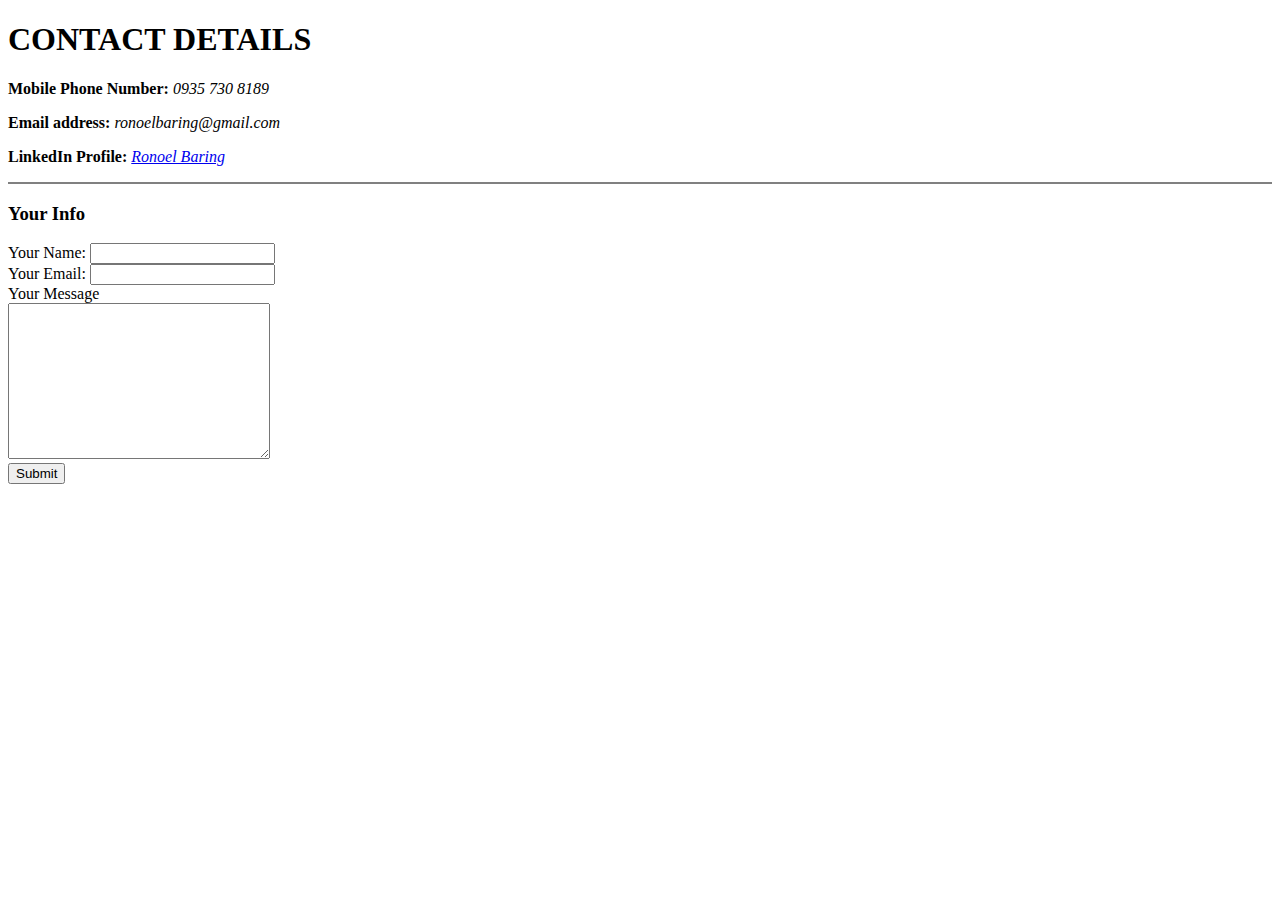
==== contactdetails.html @ feeea567 "initial upload of CV files" ====
<!DOCTYPE html>
<html lang="en">
<head>
    <meta charset="UTF-8">
    <meta http-equiv="X-UA-Compatible" content="IE=edge">
    <meta name="viewport" content="width=device-width, initial-scale=1.0">
    <title>Contact Details</title>
    <h1>CONTACT DETAILS</h1>
</head>
<body>
    <p><strong>Mobile Phone Number: </strong><em>0935 730 8189</em></p>
    <p><strong>Email address: </strong><em>ronoelbaring@gmail.com</em></p>
    <p><strong>LinkedIn Profile: </strong><em><a href="https://www.linkedin.com/in/ronoel-baring/" target="_blank">Ronoel Baring</a></em></p>

    <hr noshade="" size="2">
    <h3>Your Info</h3>
    <form action="mailto:ronoelbaring@gmail.com" method="post" enctype="text/plain">
        <label>Your Name: </label>
        <input type="text" name="Your Name"><br>
        <label>Your Email: </label>
        <input type="email" name="Your Email"><br>
        <label>Your Message</label><br>
        <textarea name="Your Message" id="" cols="30" rows="10"></textarea><br>
        <input type="submit">
    </form>








</body>
</html>
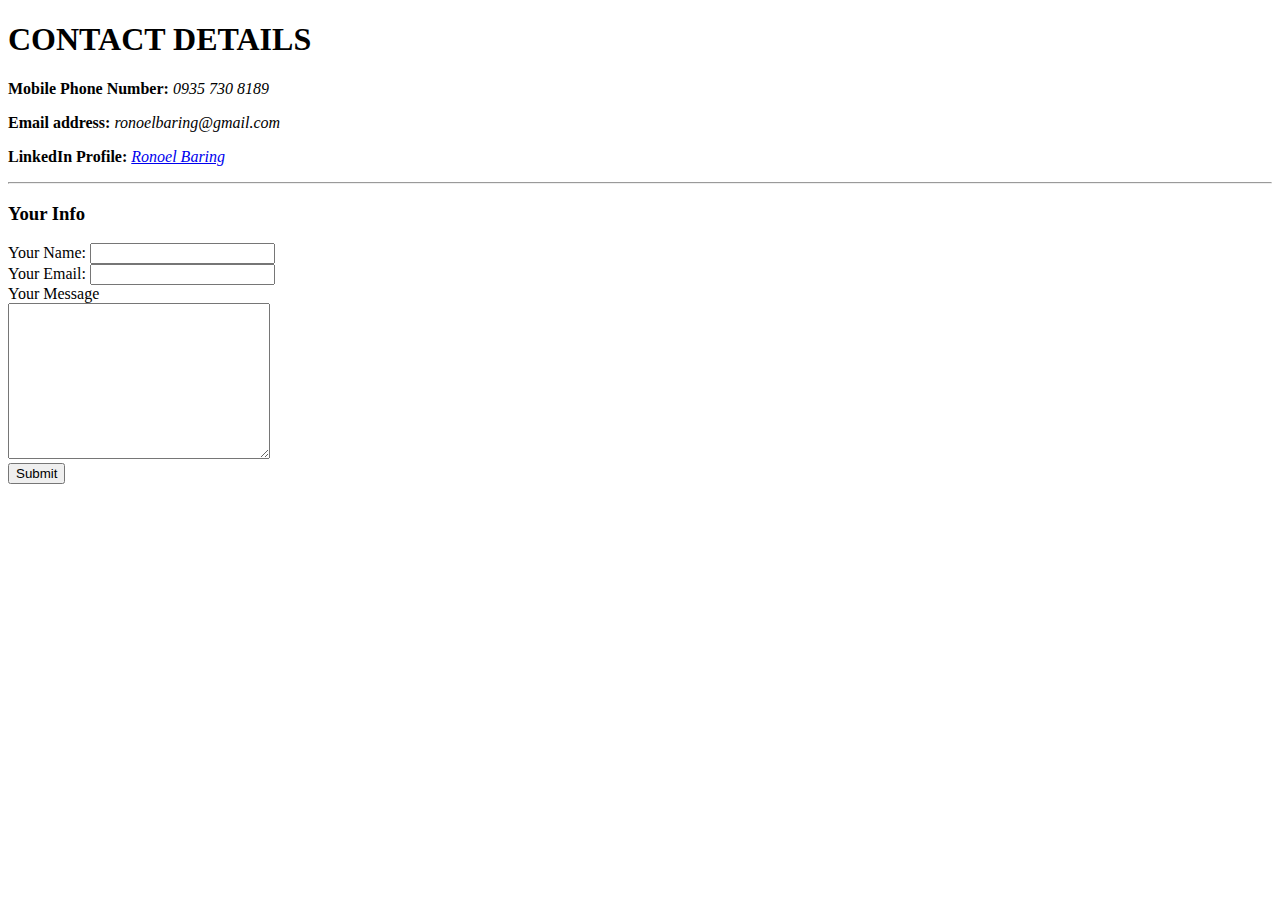
==== commit 65ab811c: "addition of external CSS" ====
--- a/contactdetails.html
+++ b/contactdetails.html
@@ -7,12 +7,15 @@
     <title>Contact Details</title>
     <h1>CONTACT DETAILS</h1>
 </head>
+
+<link rel="stylesheet" href="style.css">
+
 <body>
     <p><strong>Mobile Phone Number: </strong><em>0935 730 8189</em></p>
     <p><strong>Email address: </strong><em>ronoelbaring@gmail.com</em></p>
     <p><strong>LinkedIn Profile: </strong><em><a href="https://www.linkedin.com/in/ronoel-baring/" target="_blank">Ronoel Baring</a></em></p>
 
-    <hr noshade="" size="2">
+    <hr>
     <h3>Your Info</h3>
     <form action="mailto:ronoelbaring@gmail.com" method="post" enctype="text/plain">
         <label>Your Name: </label>
@@ -23,13 +26,5 @@
         <textarea name="Your Message" id="" cols="30" rows="10"></textarea><br>
         <input type="submit">
     </form>
-
-
-
-
-
-
-
-
 </body>
 </html>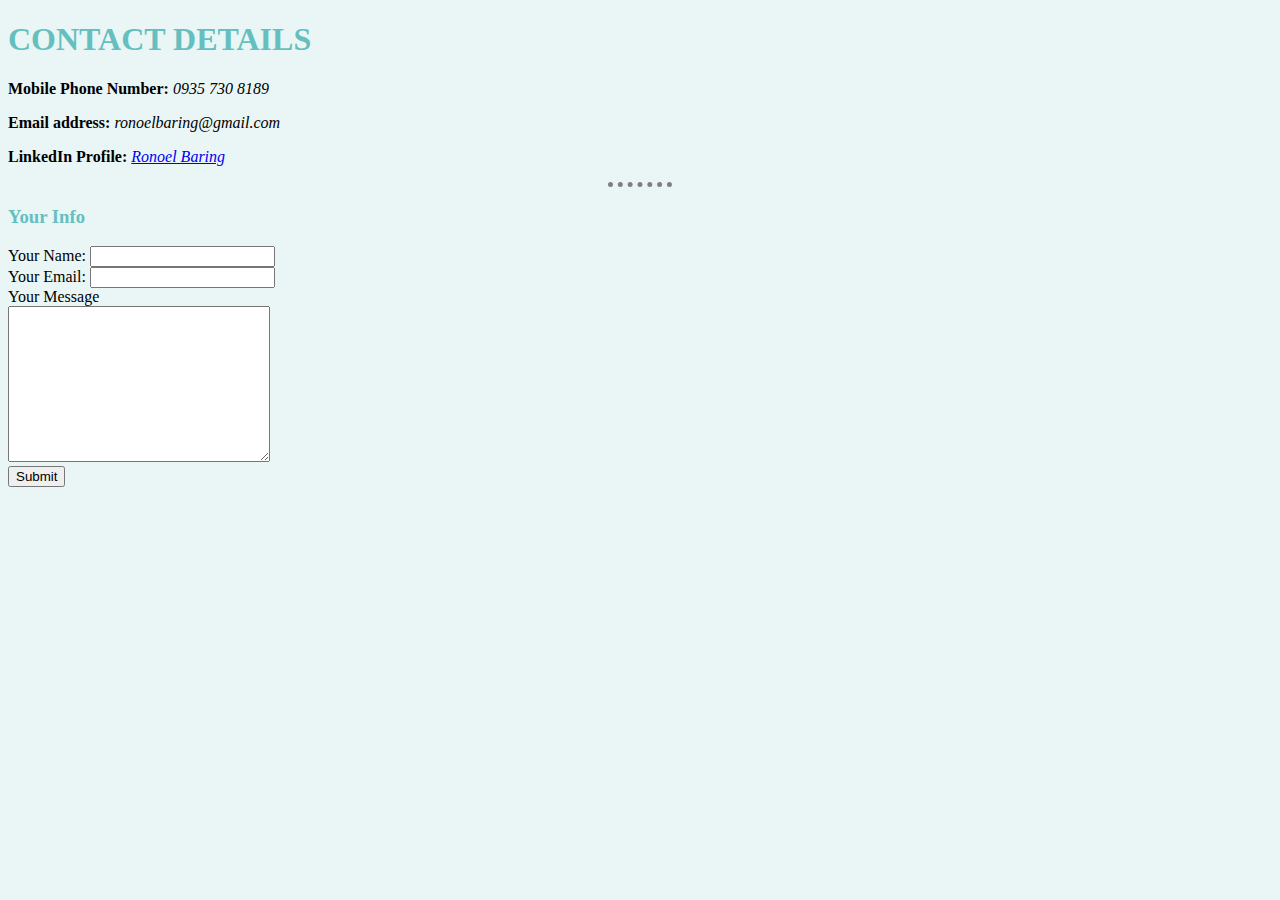
==== commit 5bbdb487: "Update contactdetails.html" ====
--- a/contactdetails.html
+++ b/contactdetails.html
@@ -8,7 +8,7 @@
     <h1>CONTACT DETAILS</h1>
 </head>
 
-<link rel="stylesheet" href="style.css">
+<link rel="stylesheet" href="css/styles.css">
 
 <body>
     <p><strong>Mobile Phone Number: </strong><em>0935 730 8189</em></p>
@@ -27,4 +27,4 @@
         <input type="submit">
     </form>
 </body>
-</html>+</html>
--- a/css/styles.css
+++ b/css/styles.css
@@ -0,0 +1,13 @@
+body{
+    background-color: #EAf6f6;
+}
+
+hr{
+    border-style: none; 
+    border-top-style: dotted; 
+    width: 5%; 
+    border-width: 5px;
+}
+
+h1{color: #66bfbf;}
+h3{color: #66bfbf;}